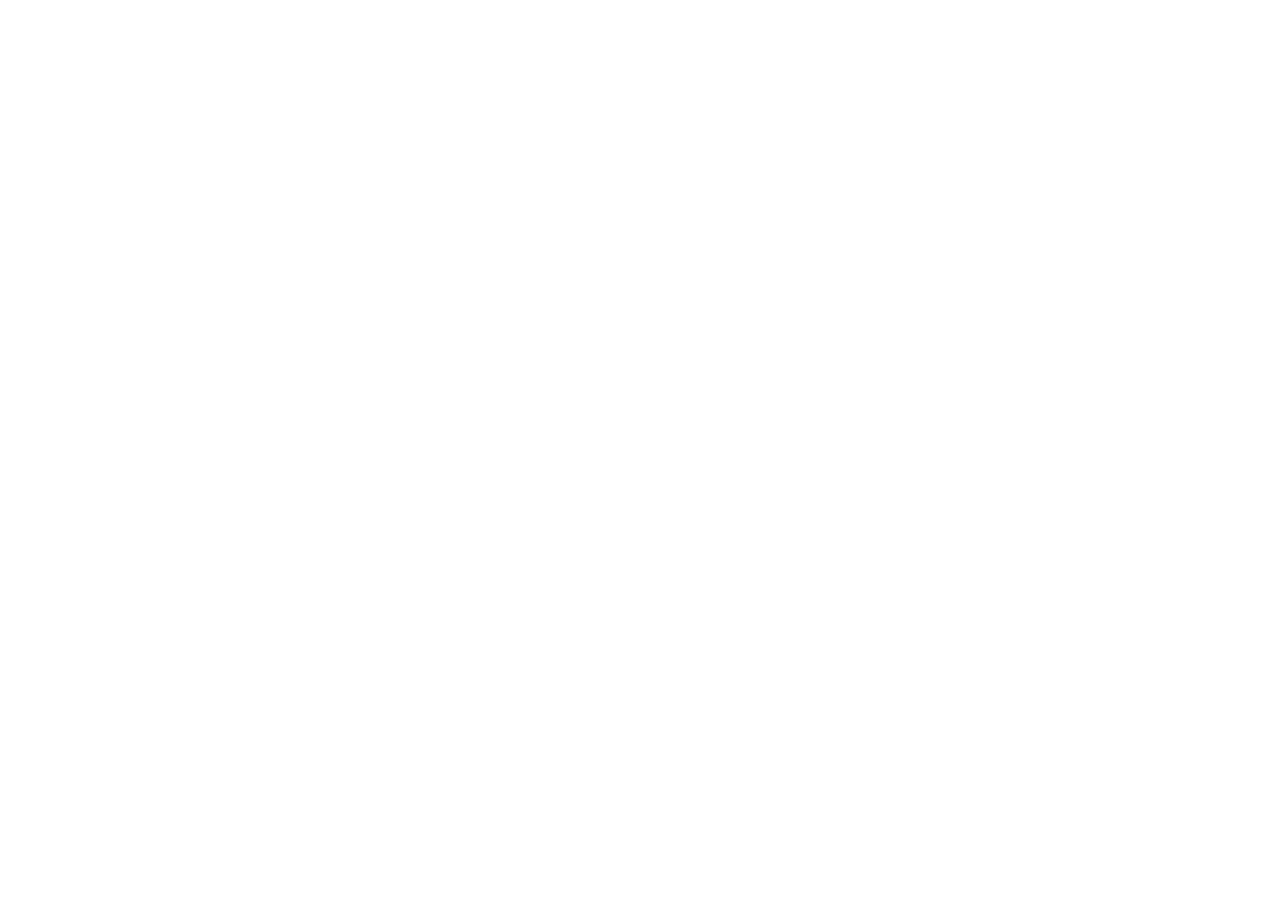
==== Fundamentos/bloco-5-javascript-dom-eventos-e-web-storage/dia-2-javascript-trabalhando-com-elementos/index.html @ 4f590fdc "iniciando exercicios" ====
<!DOCTYPE html>
<html>
  <head>
    <meta charset="UTF-8" />
    <meta name="viewport" content="width=device-width" />
    <title>Exercício 5.2</title>
    <style>
      section {
        border-color: black;
        border-style: solid;
      }

      .title {
        text-align: center;
      }

      .main-content {
        background-color: yellow;
      }

      .main-content .center-content {
        background-color: red;
        width: 50%;
        margin-left: auto;
        margin-right: auto;
      }

      .main-content .center-content p {
        font-style: italic;
      }

      .main-content .left-content {
        background-color: green;
        width: 60%;
        margin-left: 0;
        margin-right: auto;
      }

      .main-content .left-content .small-image {
        display: block;
        margin-left: auto;
        margin-right: auto;
        border-radius: 100%;
      }

      .main-content .right-content {
        background-color: blue;
        width: 60%;
        margin-left: auto;
        margin-right: 0;
      }

      .main-content .description {
        text-align: center;
      }
    </style>
  </head>
  <body>
    <script>
      let bodyC = document.getElementsByTagName('body');
      
      let newElement = document.createElement('h1');

      newElement.innerHTML = 'Exercício 5.2 - JavaScript DOM';
      console.log(newElement);

      bodyC.appendChild(newElement);

      
    </script>
  </body>
</html>
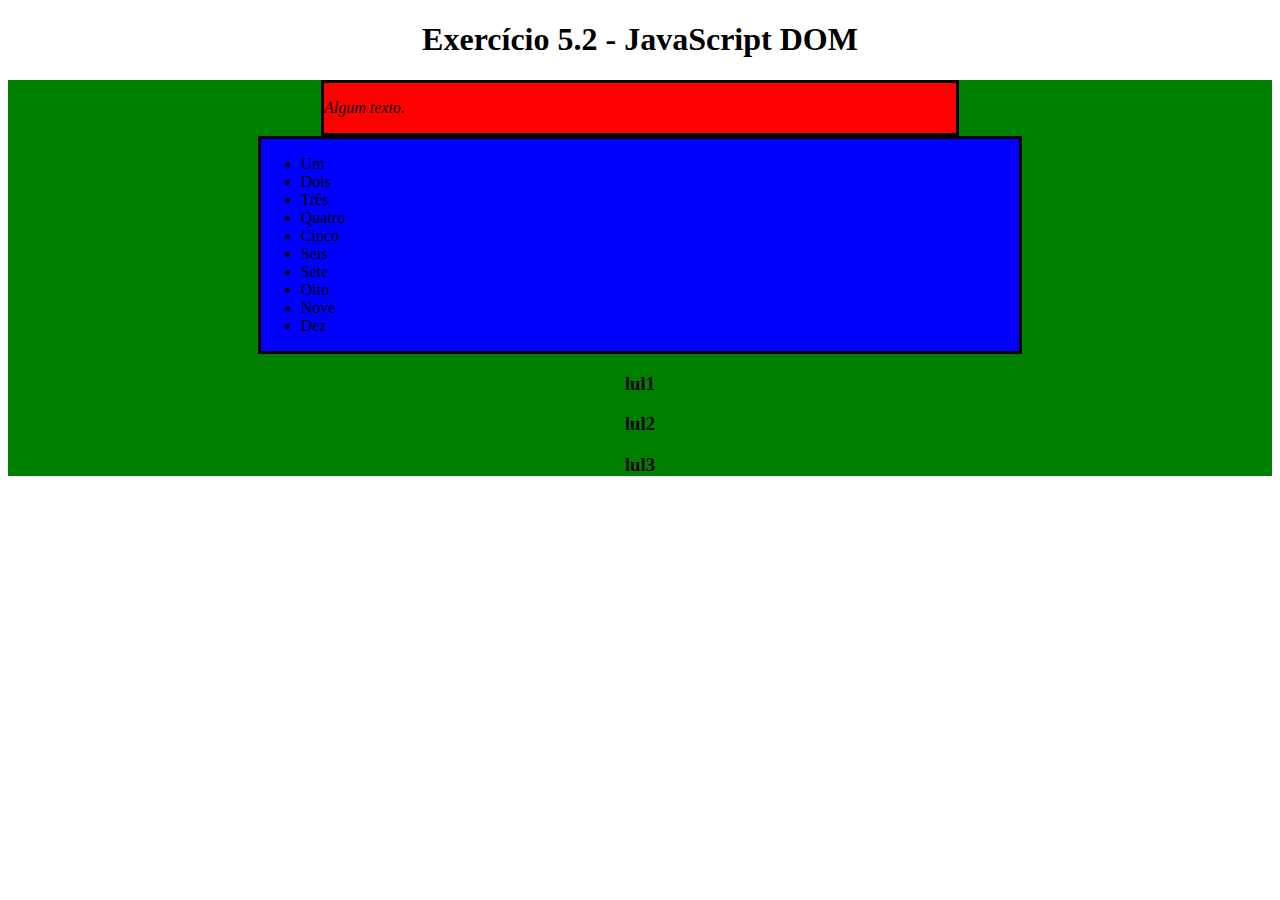
==== commit 31060169: "Exercicios resolvidos" ====
--- a/Fundamentos/bloco-5-javascript-dom-eventos-e-web-storage/dia-2-javascript-trabalhando-com-elementos/index.html
+++ b/Fundamentos/bloco-5-javascript-dom-eventos-e-web-storage/dia-2-javascript-trabalhando-com-elementos/index.html
@@ -57,16 +57,80 @@
   </head>
   <body>
     <script>
-      let bodyC = document.getElementsByTagName('body');
-      
-      let newElement = document.createElement('h1');
 
-      newElement.innerHTML = 'Exercício 5.2 - JavaScript DOM';
-      console.log(newElement);
-
+      const bodyC = document.body      
+      const newElement = document.createElement('h1');
+      newElement.innerText = 'Exercício 5.2 - JavaScript DOM';
       bodyC.appendChild(newElement);
 
+      const newElementMain = document.createElement('main');
+      newElementMain.className ='main-content';
+      bodyC.appendChild(newElementMain);
+
+      const newElementSection = document.createElement('section');
+      newElementSection.className = ('center-content');
+      newElementMain.appendChild(newElementSection);
+
+      const newElementP = document.createElement('p')
+      newElementP.innerText = 'Algum texto.';
+      newElementSection.appendChild(newElementP);
       
+      const newElementSectionLeft = document.createElement('section');
+      newElementSectionLeft.className = 'left-content'
+      newElementMain.appendChild(newElementSectionLeft);
+
+      const newElementSectionRight = document.createElement('section');
+      newElementSectionRight.className = 'right-content'
+      newElementMain.appendChild(newElementSectionRight);
+
+      const newElementImg = document.createElement('img');
+      newElementImg.src = 'https://picsum.photos/200';
+      newElementImg.className = 'small-image';
+      newElementSectionLeft.appendChild(newElementImg);
+
+      const newElementUl = document.createElement('ul');
+      newElementSectionRight.appendChild(newElementUl);
+      const myArray = ['Um', 'Dois', 'Três', 'Quatro', 'Cinco', 'Seis',
+        'Sete', 'Oito', 'Nove', 'Dez'] 
+      for (let i in myArray) {
+        const newElementLi = document.createElement('li');
+        newElementLi.innerHTML = myArray[i];
+        newElementUl.appendChild(newElementLi);
+      }
+      
+      for (let index = 1; index <= 3; index += 1) {
+        const newElementH3 = document.createElement('h3');
+        newElementH3.innerHTML = 'lul' + index;
+        newElementMain.appendChild(newElementH3);
+      }
+      
+      // PT 2
+      //Adicione a classe title na tag h1 criada;
+      let altClasse = document.querySelector('h1')
+      altClasse.className = 'title';
+
+      //Adicione a classe description nas 3 tags h3 criadas;
+      const elementsH3 = document.getElementsByTagName('h3');
+      for (let index = 0; index < 3; index +=1) {
+        elementsH3[index].className = 'description';
+      }
+
+      //Remova a section criado no passo 5 (aquele que possui a classe 
+      //left-content ). Utilize a função .removeChild() ;
+      const sectionLeft = document.getElementsByClassName('left-content')[0];
+      newElementMain.removeChild(sectionLeft);
+
+      //Centralize a `section` criado no passo 6 (aquele que possui a classe `right-content`). Dica: para centralizar, basta configurar o `margin-right: auto` da `section`;
+      const sectionRight = document.getElementsByClassName('right-content')[0];
+      sectionRight.style.marginRight='auto';
+
+      //Troque a cor de fundo do elemento pai da section criada no passo 3 (aquela que possui a classe center-content ) para a cor verde;
+      const sectionCenter = document.getElementsByClassName('center-content')[0];
+      sectionCenter.parentNode.style.backgroundColor = 'green';
+
+      //Remova os dois últimos elementos ( nove e dez ) da lista criada no passo 8
+      ul.lastChild.remove();
+      ul.lastChild.remove();
     </script>
   </body>
 </html>